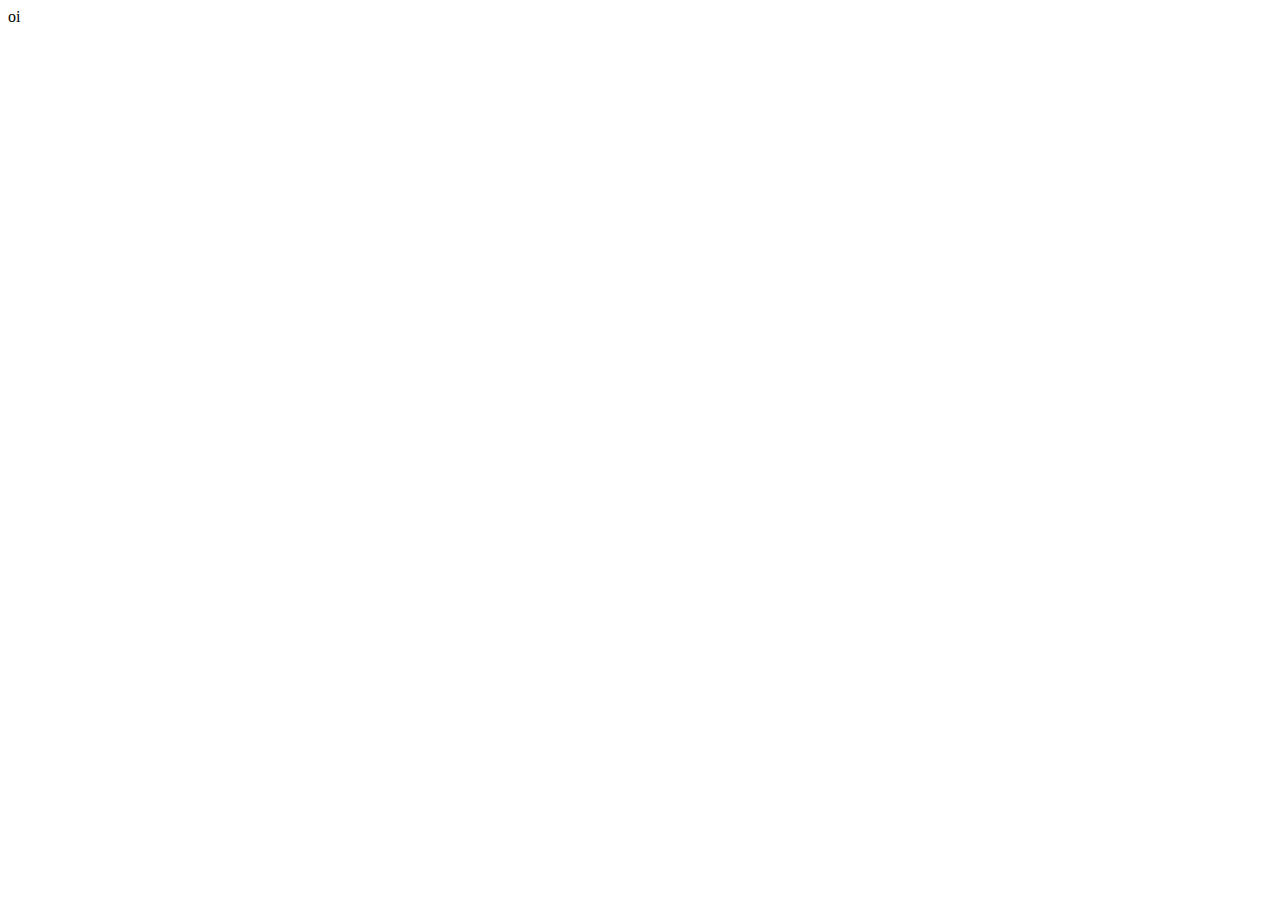
==== admin.html @ 4999cc08 "Add files via upload" ====
<!DOCTYPE html>
<hmtl lang="pt-br">

    <head>
        <meta charset="UTF-8">
        <meta name="viewport" content="width=device-width">
        <title>Admin</title>

    </head>

    <body>

        oi 
        
    </body>

    </hmtl>
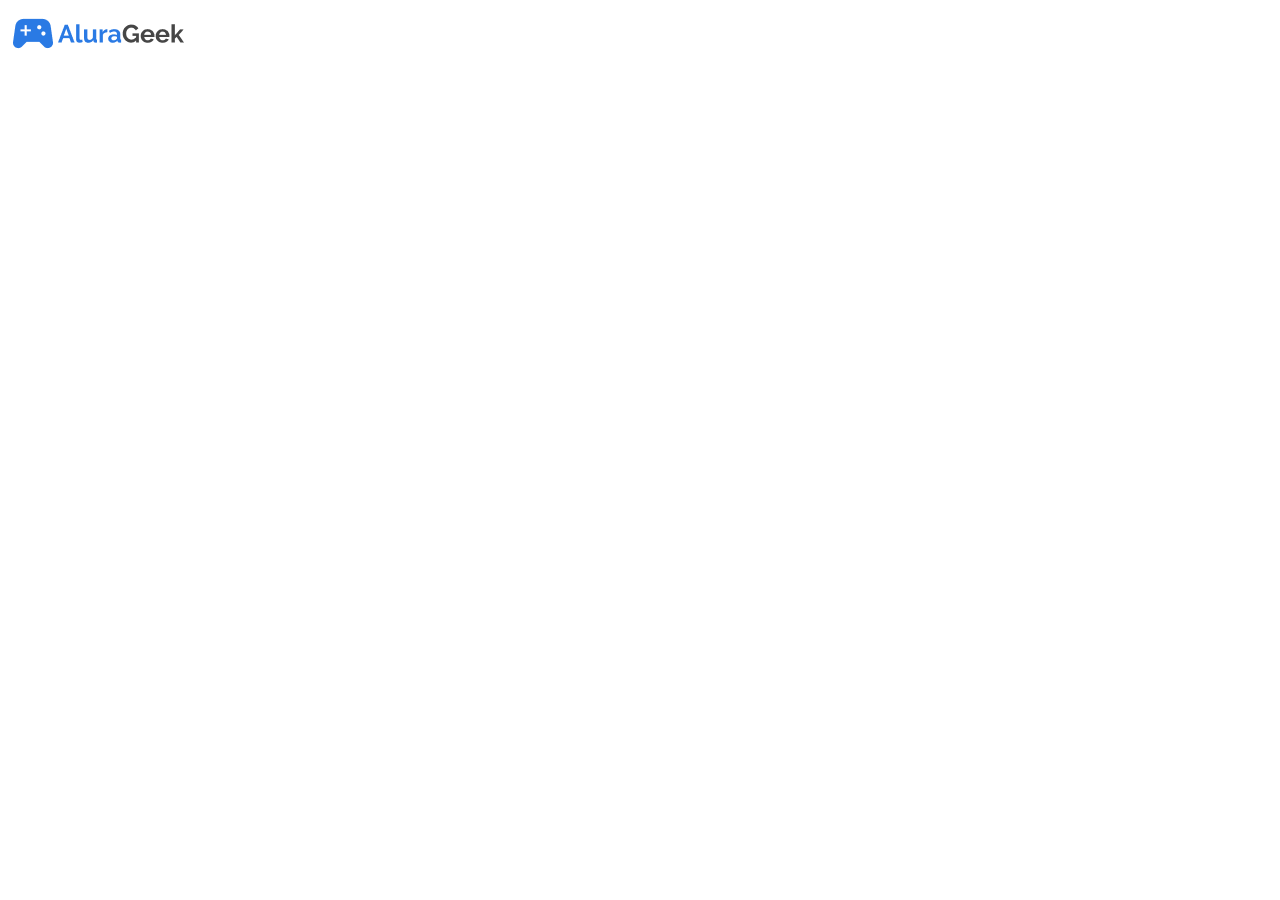
==== commit 5cdf9cd7: "Add files via upload" ====
--- a/admin.html
+++ b/admin.html
@@ -5,12 +5,26 @@
         <meta charset="UTF-8">
         <meta name="viewport" content="width=device-width">
         <title>Admin</title>
+        
+        
+
+
 
     </head>
 
     <body>
 
-        oi 
+        <header>
+
+            <div class="header">
+                <img src="logo.png" class="logo__imagem" alt="logo site alura">
+
+
+
+
+            </div>
+
+        
         
     </body>
 
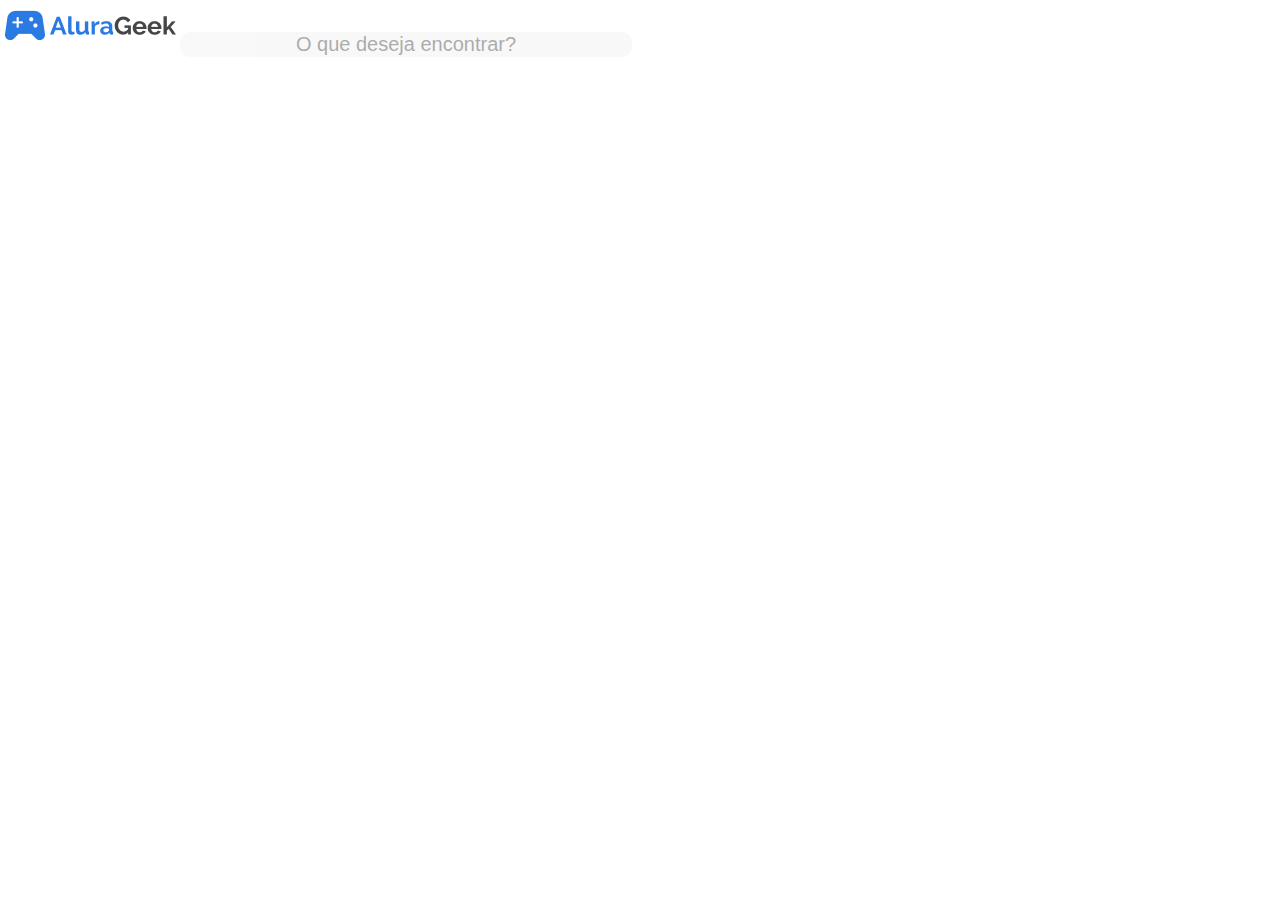
==== commit 8077f0a6: "Add files via upload" ====
--- a/admin.html
+++ b/admin.html
@@ -5,27 +5,25 @@
         <meta charset="UTF-8">
         <meta name="viewport" content="width=device-width">
         <title>Admin</title>
-        
-        
-
+        <link rel="stylesheet" href="admin.css">
+        <link rel="stylesheet" href="reset.css">
 
 
     </head>
 
-    <body>
+    <header>
 
-        <header>
-
-            <div class="header">
-                <img src="logo.png" class="logo__imagem" alt="logo site alura">
+        <img src="logo.png" class="imagem__logo" alt="logo site alura">
 
 
+        <input class="pesquisa" type="text" name="search" placeholder="O que deseja encontrar?" />
 
 
-            </div>
+    </header>
 
-        
-        
+    
+   
+
+           
     </body>
-
-    </hmtl>+</hmtl>--- a/admin.css
+++ b/admin.css
@@ -0,0 +1,51 @@
+header {
+
+    background-color: white;
+    display: flex;
+    justify-content: space-around;
+    padding: 16px;
+    max-width: 100%;
+    
+
+}
+
+.pesquisa {
+
+    width: 35%;
+    background: #F5F5F5;
+    text-align: center;
+    font-size: 20px;
+    border-radius: 10px 10px 10px 10px; 
+    opacity: 0.6;
+    border: none;
+    justify-content: space-around;
+
+}
+
+@media screen and (min-width: 1200px)  {
+
+
+    header {
+
+        background-color: white;
+        display: flex;
+        justify-content: space-around;
+        padding: 16px;
+    
+    }
+    
+    
+    .pesquisa {
+    
+        width: 35%;
+        background: #F5F5F5;
+        text-align: center;
+        font-size: 20px;
+        border-radius: 10px 10px 10px 10px;
+        opacity: 0.6;
+        border: none;
+        justify-content: space-around;
+    
+    }
+
+} 
